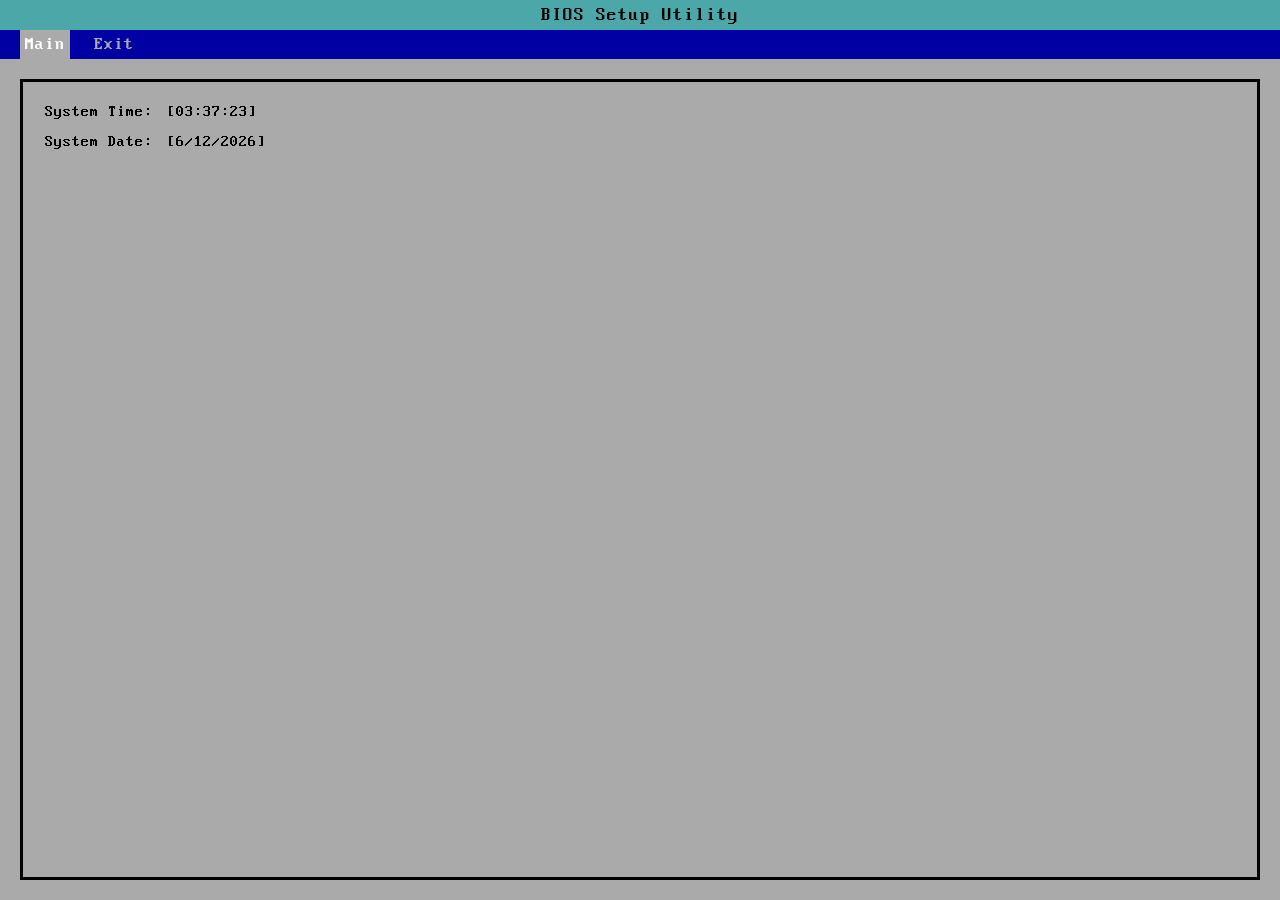
==== bios.html @ 26a1945e "update update" ====
<!DOCTYPE html>
<html lang="en">

<head>
    <meta charset="UTF-8">
    <meta name="viewport" content="width=device-width, initial-scale=1.0">
    <!-- 更改页面标题以提高搜索引擎可搜索性 -->
    <title>Windows 12 BIOS Setup</title>
    <!-- 使用相对路径引用外部CSS文件 -->
    <link rel="stylesheet" href="./apps/style/bios.css">
</head>

<body id="body" scroll="no">
    <div id="exit_confirm" style="display:none;background-color: white;padding-top: 20px;padding-bottom: 20px;padding-left: 10px;padding-right: 10px;position: absolute;left:35%;top:42.5%;/**/box-shadow: 8px 16px 0px 0px #000;z-index:1919810;">
        <div id="confirm" style="background-color: white; color:black;border:3.5px solid #000; padding: 5px;display: flex;flex-direction: column;">
            <p style="text-align: center;margin-top: 15px;flex: 35;flex: 25;" id="confirm-tit"> Save configuration changes and exit now? </p>
            <div style="flex: 1;"></div>
            <div style="display: flex;align-items: center;justify-content: center;flex: 25;">
                <a class="confirm-button" id="ok-btn" style="background-color: #000;color: #fff;" click="eval(code)">[OK]</a>
                <p>&nbsp;&nbsp;&nbsp;&nbsp;</p>
                <a class="confirm-button" style="color: #000;background-color: #fff;" click="document.getElementById('exit_confirm').style.display = 'none';document.getElementById('background').style.display = 'none';" id="cancel-btn">[Cancel]</a>
            </div>
        </div>
    </div>
    <div style="position: absolute;background-color: rgba(11,45,14,0);top:0;left:0;width:100%;height:100%;display: none;z-index:114514;" id="background"></div>

    <nav>
        <p class="tit">BIOS Setup Utility</p>
    </nav>
    <nav class="pages" style="padding-left: 15px;">
        <a class="page" id="main" click="tab=0; ChangePage()" ontouchstart="tab=0; ChangePage()">Main</a>
        <a class="page" id="exit" click="tab=1; ChangePage()" ontouchstart="tab=1; ChangePage()">Exit</a>
    </nav>

    <div id="mainPage">
        <table class="option" style="cursor: none;">
            <tr>
                <td>
                    System Time:
                </td>
                <td style="width:10px;"></td>
                <td id="time">
                    [11:45:14]
                </td>
            </tr>
            <tr style="height:10px;"></tr>
            <tr>
                <td>
                    System Date:
                </td>
                <td style="width:10px;"></td>
                <td id="date">
                    [10/08/1919]
                </td>
                <!-- 注意：这里的日期为[日/月/年] -->
            </tr>
        </table>
    </div>

    <div id="exitPage" style="display: flex; gap: 10px; flex-direction: column;">
        <div click="BIOS_confirm(' Save configuration changes and exit now? ','toBoot()',30)" ontouchstart="BIOS_confirm(' Save configuration changes and exit now? ','toBoot()',30)" class="exit" id="e1">Exit Saving Changes</div>
        <div click="BIOS_confirm(' Discard changes and exit setup? ','toBoot()',25);" ontouchstart="BIOS_confirm(' Discard changes and exit setup? ','toBoot()',25);" class="exit" id="e2">Exit Discarding Changes</div>
        <div click="BIOS_confirm('  Restore default setup?  ','document.getElementById(`exit_confirm`).style.display = `none`;document.getElementById(`background`).style.display = `none`;',18);" ontouchstart="BIOS_confirm('  Restore default setup?  ','document.getElementById(`exit_confirm`).style.display = `none`;document.getElementById(`background`).style.display = `none`;',18);" class="exit" id="e3">Restore Defaults</div>
    </div>

    <!-- 使用相对路径引用JavaScript文件 -->
    <script src="scripts/bios_kernel.js"></script>
</body>

</html>
---- apps/style/bios.css ----
@font-face {
    font-family: 'dos';
    src: url(../../fonts/dos.ttf);
}

body {
    background-color: #aaaaaa;
}

html,
body {
    width: 100%;
    height: 100%;
}


* {
    font-family: 'dos';
    padding: 0px;
    margin: 0px;
    border: 0px;
    cursor: none;
    -webkit-user-select: none;
    -moz-user-select: none;
    -o-user-select: none;
    user-select: none;
    scrollbar-width: none;
    /* Firefox */
    -ms-overflow-style: none;
    /* IE 10+ */
}

::-webkit-scrollbar {
    display: none;
    /* Chrome Safari */
}

.tit {
    font-size: 1.2rem;
    text-align: center;
    background-color: #4ba7a8;
    list-style-type: none;
    margin: 0px;
    padding: 5px;
}

body {
    display: flex;
    flex-direction: column;
}

.pages {
    background-color: #0100a2;
    padding: 5px;
}

a {
    text-decoration: none;
}

.page {
    font-size: 110%;
    color: #0100a2;
    background-color: #aaaaaa;
    margin: 5px;
    padding: 5px;
}

.option {
    border: none;
}

#mainPage,
#exitPage {
    margin: 20px;
    padding: 20px;
    border: 3.5px solid #000;
    height: 100%;
}

.exit {
    color: #0100a2;
    padding: 5px;
}

/*.exit:hover{
    color: #fff;
}*/

.confirm-button {
    background-color: #fff;
    color: #000;
}

/*.confirm-button:hover{
    background-color: #000;
    color: #fff;
}*/
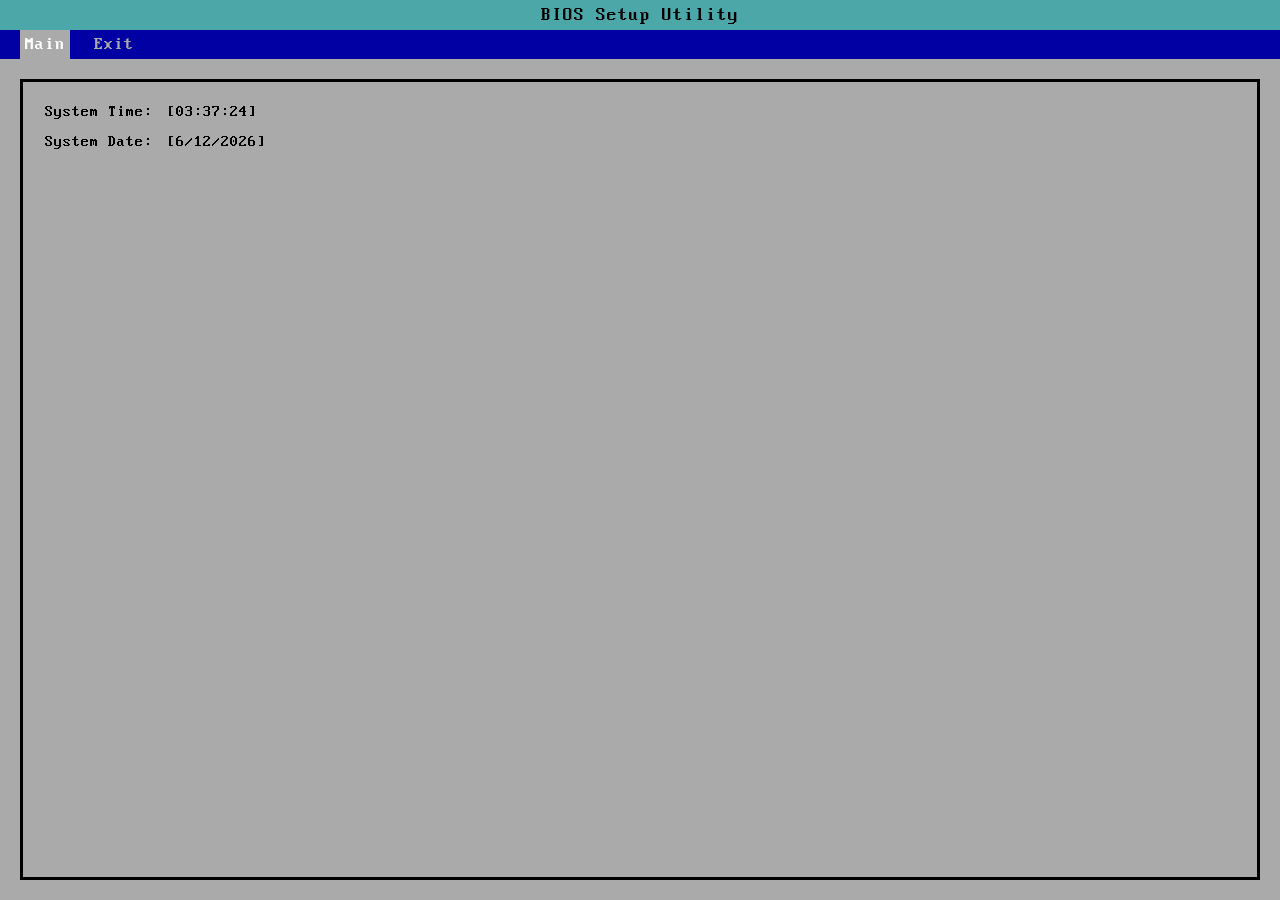
==== commit 9edff8a9: "update update" ====
--- a/bios.html
+++ b/bios.html
@@ -4,9 +4,9 @@
 <head>
     <meta charset="UTF-8">
     <meta name="viewport" content="width=device-width, initial-scale=1.0">
-    <!-- 更改页面标题以提高搜索引擎可搜索性 -->
+    <!-- Page title for SEO -->
     <title>Windows 12 BIOS Setup</title>
-    <!-- 使用相对路径引用外部CSS文件 -->
+    <!-- External CSS -->
     <link rel="stylesheet" href="./apps/style/bios.css">
 </head>
 
@@ -52,7 +52,7 @@
                 <td id="date">
                     [10/08/1919]
                 </td>
-                <!-- 注意：这里的日期为[日/月/年] -->
+                <!-- Note: Date format is [DD/MM/YYYY] -->
             </tr>
         </table>
     </div>
@@ -63,7 +63,7 @@
         <div click="BIOS_confirm('  Restore default setup?  ','document.getElementById(`exit_confirm`).style.display = `none`;document.getElementById(`background`).style.display = `none`;',18);" ontouchstart="BIOS_confirm('  Restore default setup?  ','document.getElementById(`exit_confirm`).style.display = `none`;document.getElementById(`background`).style.display = `none`;',18);" class="exit" id="e3">Restore Defaults</div>
     </div>
 
-    <!-- 使用相对路径引用JavaScript文件 -->
+    <!-- JavaScript -->
     <script src="scripts/bios_kernel.js"></script>
 </body>
 
